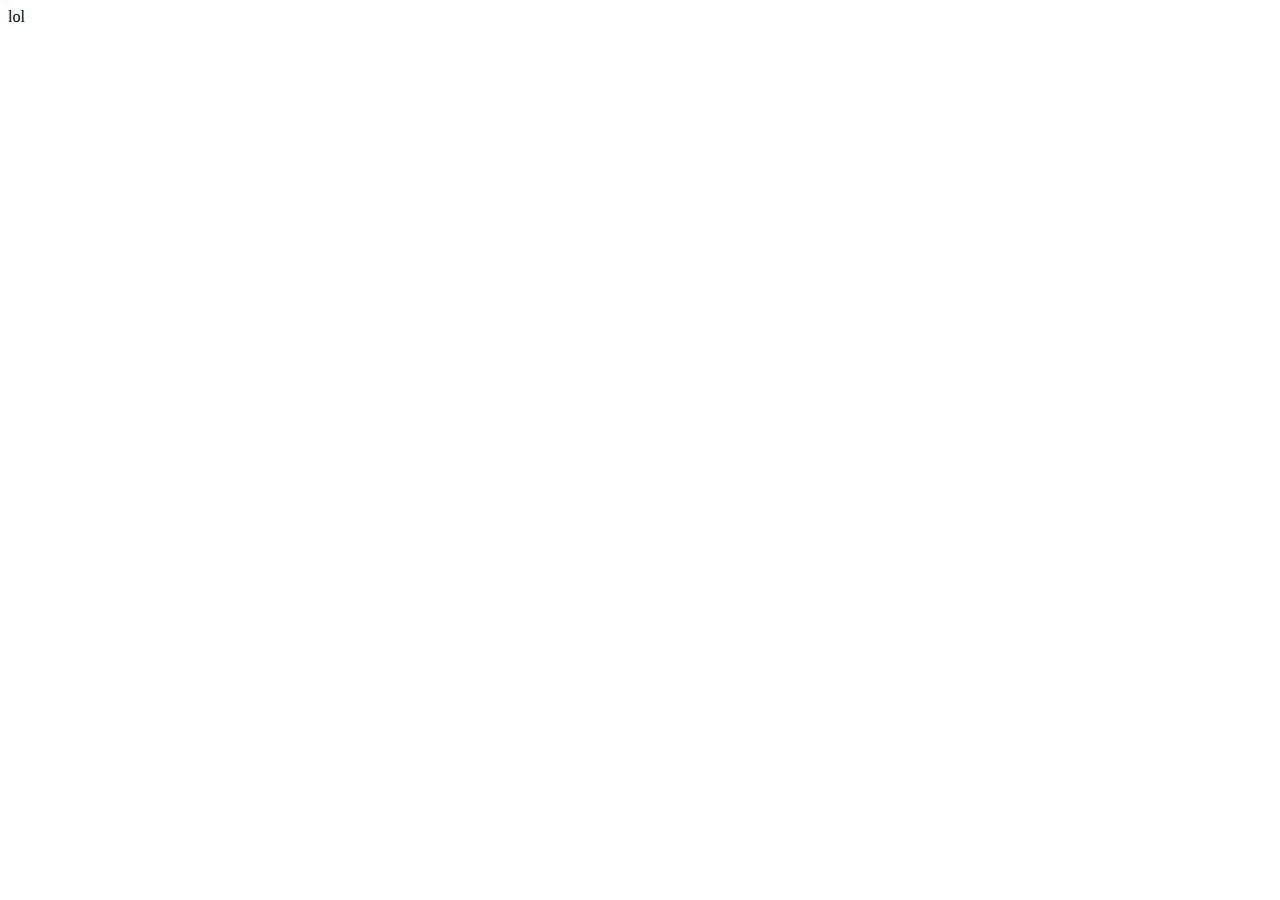
==== showcase.html @ c8197340 "owo" ====
<!DOCTYPE html>
<html lang="en">
<head>
    <meta charset="UTF-8">
    <meta http-equiv="X-UA-Compatible" content="IE=edge">
    <meta name="viewport" content="width=device-width, initial-scale=1.0">
    <title>Showcase</title>
</head>
<body>
    lol
</body>
</html>
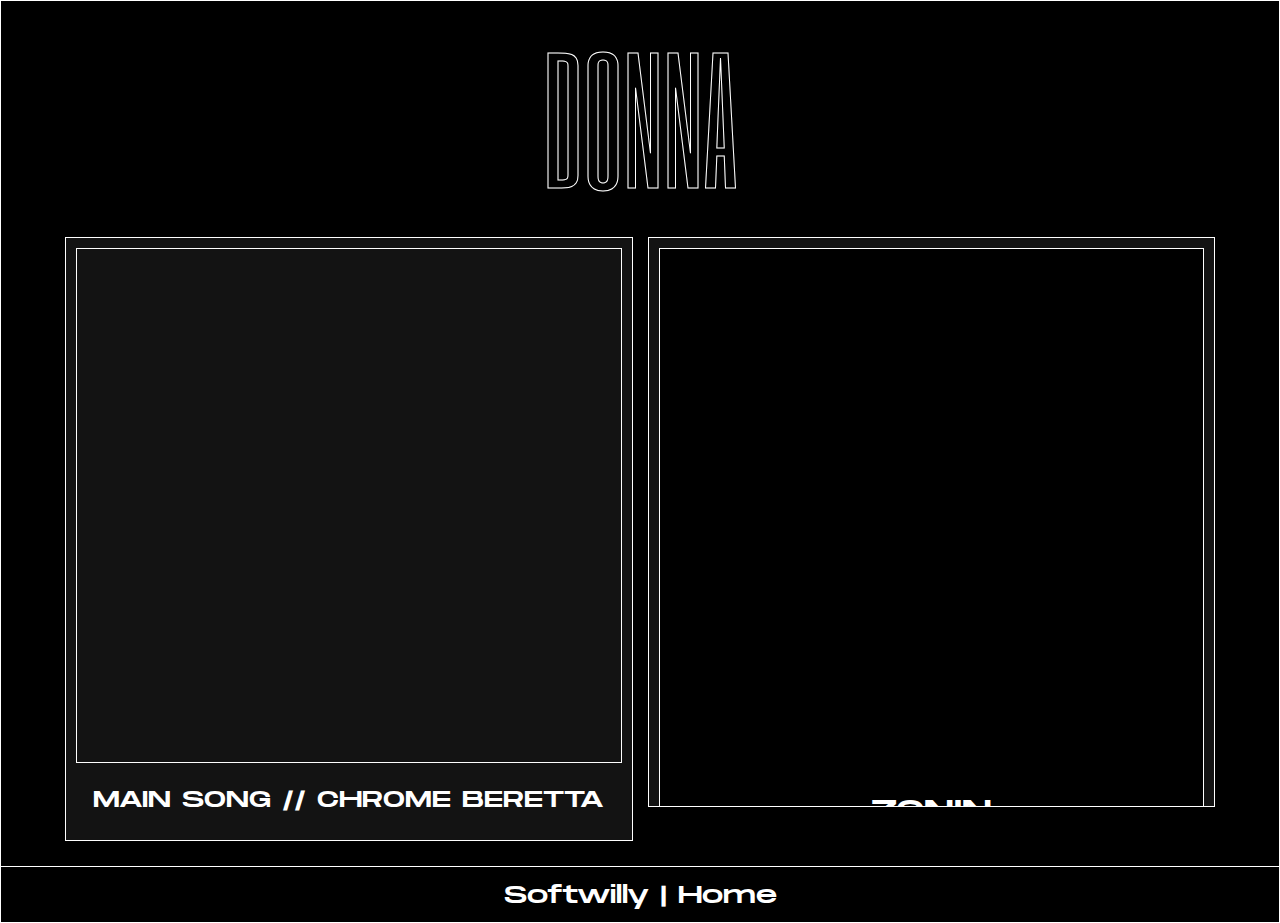
==== commit c76c1f19: "big changes yes" ====
--- a/showcase.html
+++ b/showcase.html
@@ -4,9 +4,77 @@
     <meta charset="UTF-8">
     <meta http-equiv="X-UA-Compatible" content="IE=edge">
     <meta name="viewport" content="width=device-width, initial-scale=1.0">
-    <title>Showcase</title>
+    <title>Songs from DONNA</title>
+    <!-- new styles cuz some rules in styles.css affect what i'll be doing here -->
+    <link rel="stylesheet" href="/src/styles/showcase.css">
+    <!-- icons -->
+    <link
+    rel="stylesheet"
+    href="https://pro.fontawesome.com/releases/v5.10.0/css/all.css"
+    integrity="sha384-AYmEC3Yw5cVb3ZcuHtOA93w35dYTsvhLPVnYs9eStHfGJvOvKxVfELGroGkvsg+p"
+    crossorigin="anonymous"
+    />
+    <link rel="stylesheet" href="../res/fontawesome/css/all.css" />
+    <!-- gfonts -->
+    <link
+    href="https://fonts.googleapis.com/css2?family=Six+Caps&display=swap"
+    rel="stylesheet"
+    />
 </head>
 <body>
-    lol
+    <h1 class="heading">DONNA</h1>
+    <div class="container">
+        <div class="main-video">
+            <div class="video">
+                <iframe width="760" height="515" src="https://www.youtube.com/embed/SDnq_wOroR8" title="YouTube video player" frameborder="0" ></iframe>
+                <h3 class="video-title">MAIN SONG // CHROME BERETTA</h3>
+                <p class="video-subtitle"></p>
+            </div>
+        </div>
+
+        <div class="video-list">
+            <div class="video-list-video">
+                <iframe width="760" height="515" src="https://www.youtube.com/embed/6kIDLt1mb2I" title="YouTube video player" frameborder="0" ></iframe>
+                <h3 class="video-title">ZONIN</h3>
+            </div>
+            <div class="video-list-video">
+                <iframe width="760" height="515" src="https://www.youtube.com/embed/cxDtt_gDfB0" title="YouTube video player" frameborder="0" ></iframe>
+                <h3 class="video-title">ILY BABY</h3>
+            </div>
+            <div class="video-list-video">
+                <iframe width="760" height="515" src="https://www.youtube.com/embed/5mrnHGDmSto" title="YouTube video player" frameborder="0" ></iframe>
+                <h3 class="video-title">Pokeballer</h3>
+            </div>
+            <div class="video-list-video">
+                <iframe width="760" height="515" src="https://www.youtube.com/embed/CQHMBY9ofvw" title="YouTube video player" frameborder="0" ></iframe>
+                <h3 class="video-title">XXXMETAKNIGHT</h3>
+            </div>
+            <div class="video-list-video">
+                <iframe width="760" height="515" src="https://www.youtube.com/embed/H1gCmGBYUXs" title="YouTube video player" frameborder="0" ></iframe>
+                <h3 class="video-title">WILLYPACK</h3>
+            </div>
+            <div class="video-list-video">
+                <iframe width="760" height="515" src="https://www.youtube.com/embed/B6sCNz4aZ1c" title="YouTube video player" frameborder="0" ></iframe>
+                <h3 class="video-title">I LOVE YOU SO</h3>
+            </div>
+            <div class="video-list-video">
+                <iframe width="760" height="515" src="https://www.youtube.com/embed/UYTzB3q9xo8" title="YouTube video player" frameborder="0" ></iframe>
+                <h3 class="video-title">GLADIATOR</h3>
+            </div>
+            <div class="video-list-video">
+                <iframe width="760" height="515" src="https://www.youtube.com/embed/Rp38TyDgOyY" title="YouTube video player" frameborder="0" ></iframe>
+                <h3 class="video-title">KEEP IT UP</h3>
+            </div>
+            <div class="video-list-video">
+                <iframe width="760" height="515" src="https://www.youtube.com/embed/psuG1GiSJrQ" title="YouTube video player" frameborder="0" ></iframe>
+                <h3 class="video-title">Shalom!</h3>
+            </div>
+        </div>
+    </div>
+    <div class="footer">
+        <div class="footer-text">
+            <h2><i class="fas fa-heart"></i> Softwilly | <a href="/index.html">Home <i class="fas fa-chevron-right"></i></a></h2>
+        </div>
+    </div>
 </body>
 </html>--- a/src/styles/showcase.css
+++ b/src/styles/showcase.css
@@ -0,0 +1,206 @@
+@import url('https://fonts.googleapis.com/css2?family=Readex+Pro&display=swap');
+@import url('https://fonts.googleapis.com/css2?family=Inter&display=swap');
+@font-face {
+    font-family: Gosha Sans;
+    src: url(/assets/fonts/GoshaSans-Regular.otf);
+    format: otf;
+    font-weight: normal;
+}
+
+@font-face {
+    font-family: Gosha Sans B;
+    src: url(/assets/fonts/GoshaSans-Bold.otf);
+    format: otf;
+    font-weight: bold;
+}
+
+@font-face {
+    font-family: Monument Extended;
+    src: url(/assets/fonts/monumentextended-regular-webfont.woff);
+    format: woff;
+    font-weight: normal;
+}
+
+@font-face {
+    font-family: Panoptica Sans;
+    src: url(/assets/fonts/PanopticaSans.ttf);
+    format: ttf;
+    font-weight: normal;
+}
+
+::selection {
+    background-color: white;
+    color: black;
+}
+
+::-webkit-scrollbar {
+    width: 7px;
+}
+
+::-webkit-scrollbar-track {
+    background: transparent;
+    border-radius: 50px;
+}
+
+::-webkit-scrollbar-thumb {
+    background: rgb(65, 65, 65);
+    border-radius: 50px;
+}
+ 
+* {
+    margin: 0;
+    padding: 0;
+    box-sizing: border-box;
+    text-transform: capitalize;
+    font-family: Arial, Helvetica, sans-serif;
+    font-weight: normal;
+}
+
+body {
+    background: black;
+    color: white;
+    border: 1px solid white;
+}
+
+.heading {
+    -webkit-text-stroke: 1px;
+    -webkit-text-fill-color: black;
+    font-size: 10rem;
+    font-family: 'Six Caps', 'Monument Extended', Arial, Helvetica, sans-serif;
+    text-align: center;
+    padding: 10px;
+}
+
+.container {
+    display: grid;
+    grid-template-columns: 1fr 1fr;
+    gap: 15px;
+    align-items: flex-start;
+    padding: 5px 5%;
+}
+
+.container .main-video {
+    background: rgb(19, 19, 19);
+    padding: 10px;
+    border: 1px solid white;
+    margin-bottom: 20px;
+}
+
+.container .main-video iframe {
+    width: 100%;
+    border: 1px solid white;
+}
+
+.container .main-video .video-title {
+    font-family: Monument Extended;
+    font-size: 23px;
+    padding-top: 15px;
+    padding-bottom: 15px;
+    text-align: center;
+}
+
+.container .video-list {
+    background:rgb(19, 19, 19);
+    border: 1px solid white;
+    height: 570px;
+    padding: 10px;
+    overflow-y: scroll;
+}
+
+.container .video-list::-webkit-scrollbar {
+    width: 7px;
+}
+
+.container .video-list::-webkit-scrollbar-track {
+    background: rgb(43, 43, 43);
+    border-radius: 50px;
+}
+
+.container .video-list::-webkit-scrollbar-thumb {
+    background: rgb(17, 17, 17);
+    border: 1px solid white;
+    border-radius: 50px;
+}
+
+.container .video-list .video-list-video iframe {
+    width: 100%;
+}
+
+.container .video-list .video-list-video {
+    display: grid;
+    text-align: center;
+    align-items: center;
+    gap: 15px;
+    background-color: rgb(0, 0, 0);
+    border: 1px solid white;
+    padding: 10px;
+    margin-bottom: 20px;
+    transition: .4s;
+}
+
+.container .video-list .video-list-video:hover {
+    background-color: rgb(17, 17, 17);
+}
+
+.container .video-list .video-title {
+    font-size: 30px;
+    font-family: 'Monument Extended';
+}
+
+.footer {
+    width: 100%;
+    padding: 10px;
+    border-top: 1px solid white;
+    text-align: center;
+}
+
+.footer-text a {
+    text-decoration: none;
+    color: white;
+}
+
+.footer-text a:hover i.fa-chevron-right {
+    margin-left: 10px;
+}
+
+.footer-text i {
+    font-size: 20px;
+    -webkit-text-stroke: 1px;
+    -webkit-text-fill-color: black;
+    transition: 0.4s;
+}
+
+
+.footer-text h2,
+.footer-text a {
+    font-family: 'Monument Extended';
+}
+
+@media (max-width:991px) {
+    .container .video-list {
+        overflow-x: hidden;
+    }
+
+    .container .video-list .video-title {
+        font-size: 20px;
+        text-align: center;
+    }
+
+    .container {
+        grid-template-columns: 1.5fr 1fr;
+        padding: 10px;
+    }
+
+    .footer-text,
+    .footer-text i {
+        font-size: 15px;
+        text-align: center;
+    }
+}
+
+@media (max-width:768px){
+    .container {
+        grid-template-columns: 1fr;
+        padding: 10px;
+    }
+}